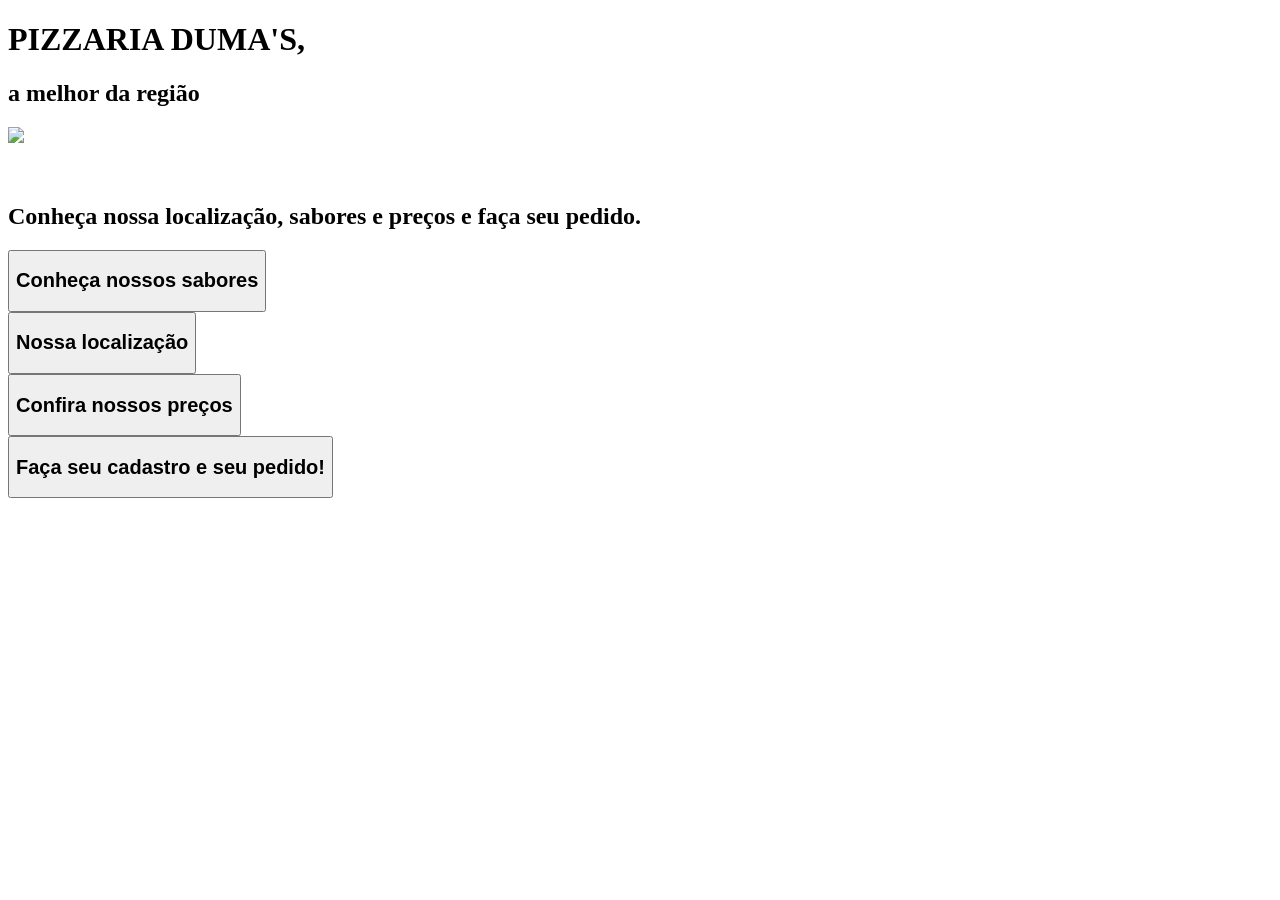
==== index.html @ 72933fca "Create index.html Criei o index.html da raiz do site, para que seja aberto da forma correta pelo nav" ====
<!DOCTYPE html>
<html lang="en">
<head>
    <link rel="stylesheet" href="style.css">
    <meta charset="UTF-8">
    <meta name="viewport" content="width=device-width, initial-scale=1.0">
    <title>site pizzaria dumas</title>
</head>
<body>
    <header>
        <h1>PIZZARIA DUMA'S,</h1>
        <h2>a melhor da região</h2>
        <img src = "imgs/pizzaria.jpg"/>
    </header>
    <br>
    <br>
    <div class="menu">
        <h2>Conheça nossa localização, sabores e preços e faça seu pedido.</h2>


        <a href="paginas/sabores.html">
            <button>
                <h2>Conheça nossos sabores</h2>
            </button>
        </a>
        <br>
        <a href ="paginas/localizacao.html">
            <button>
                <h2>Nossa localização</h2>
            </button>
        </a>
        <br>
        <a href ="paginas/preco.html">
            <button>
                <h2>Confira nossos preços</h2>
            </button>
        </a>
        <br>
        <a href ="paginas/pedido.html">
            <button>
                <h2>Faça seu cadastro e seu pedido!</h2>
            </button>
        </a>
    </div>

</body>
</html>
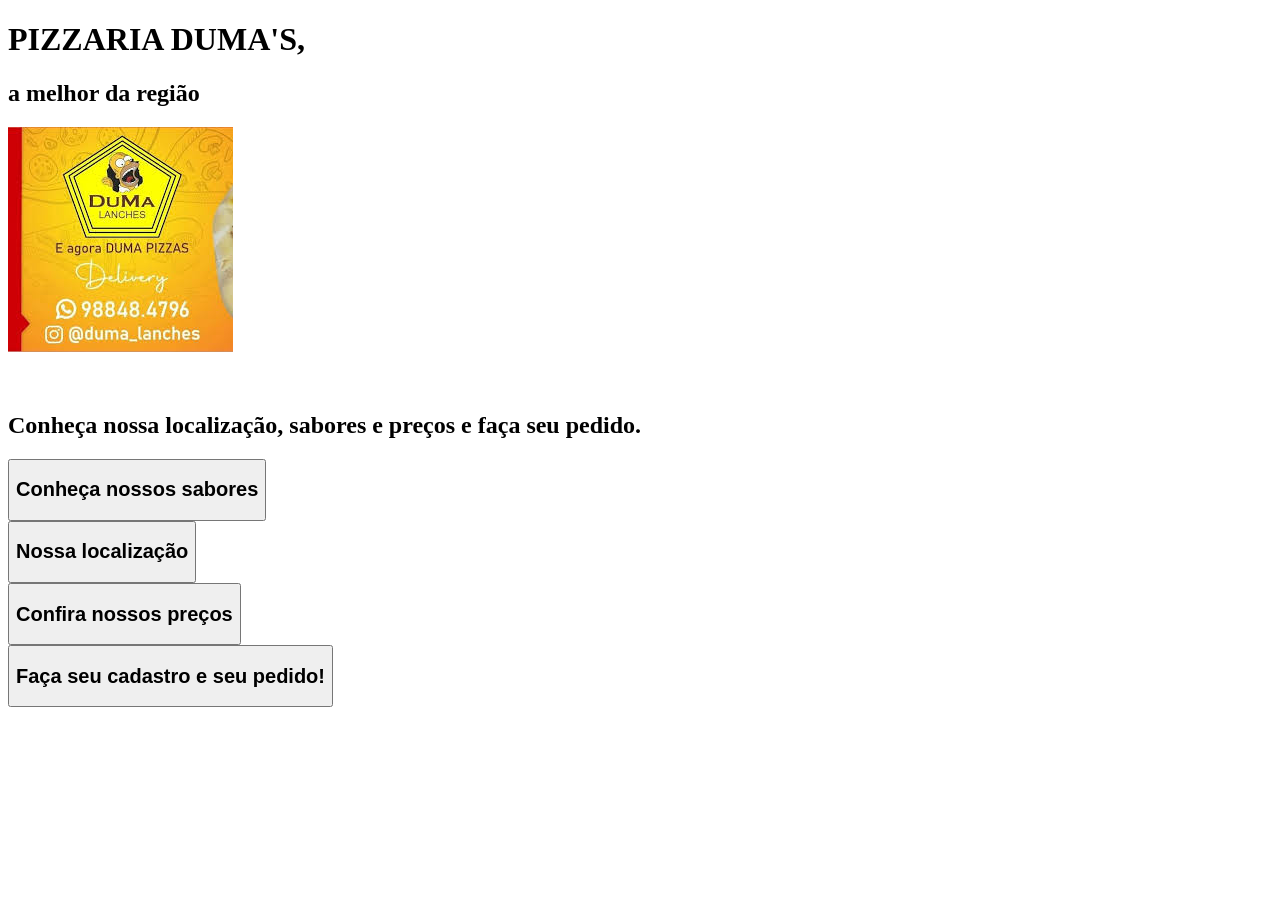
==== commit 004a0964: "Update index.html" ====
--- a/index.html
+++ b/index.html
@@ -10,7 +10,7 @@
     <header>
         <h1>PIZZARIA DUMA'S,</h1>
         <h2>a melhor da região</h2>
-        <img src = "imgs/pizzaria.jpg"/>
+        <img src = "paginas/imgs/pizzaria.jpg"/>
     </header>
     <br>
     <br>
